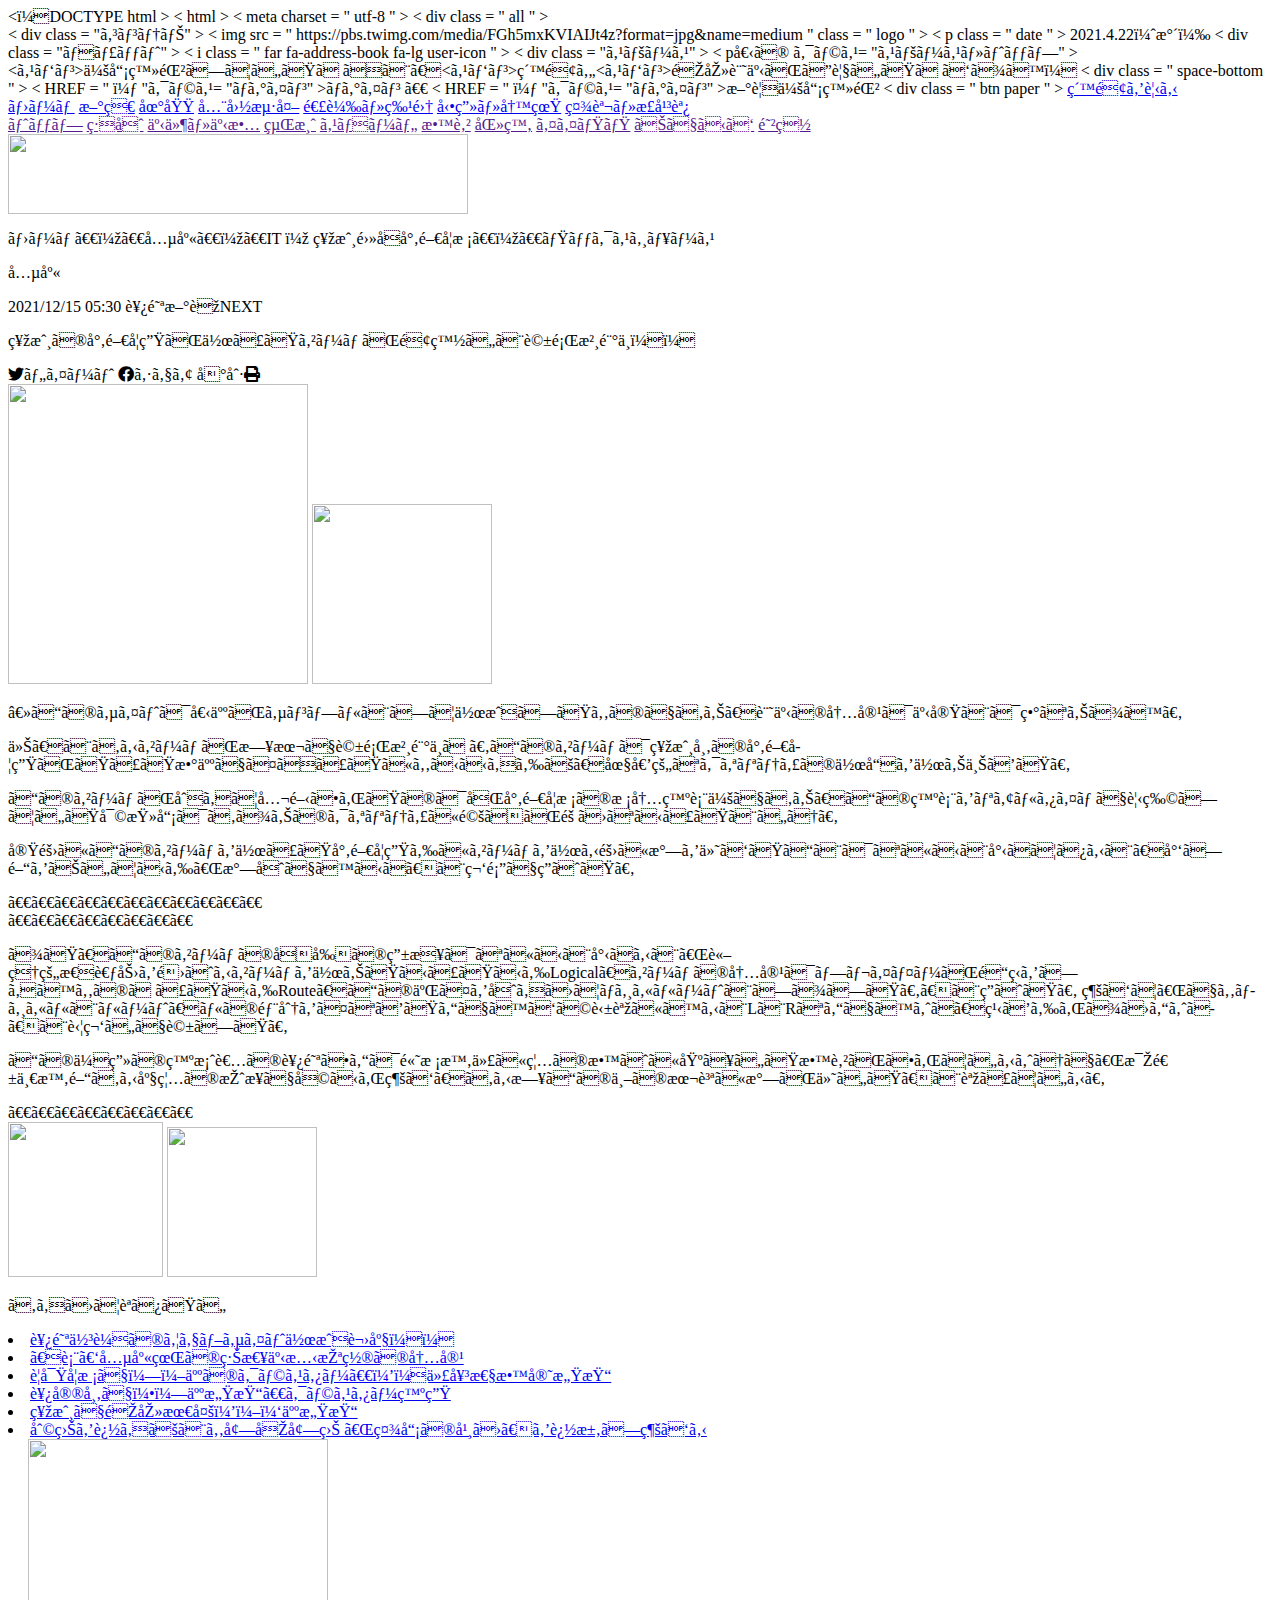
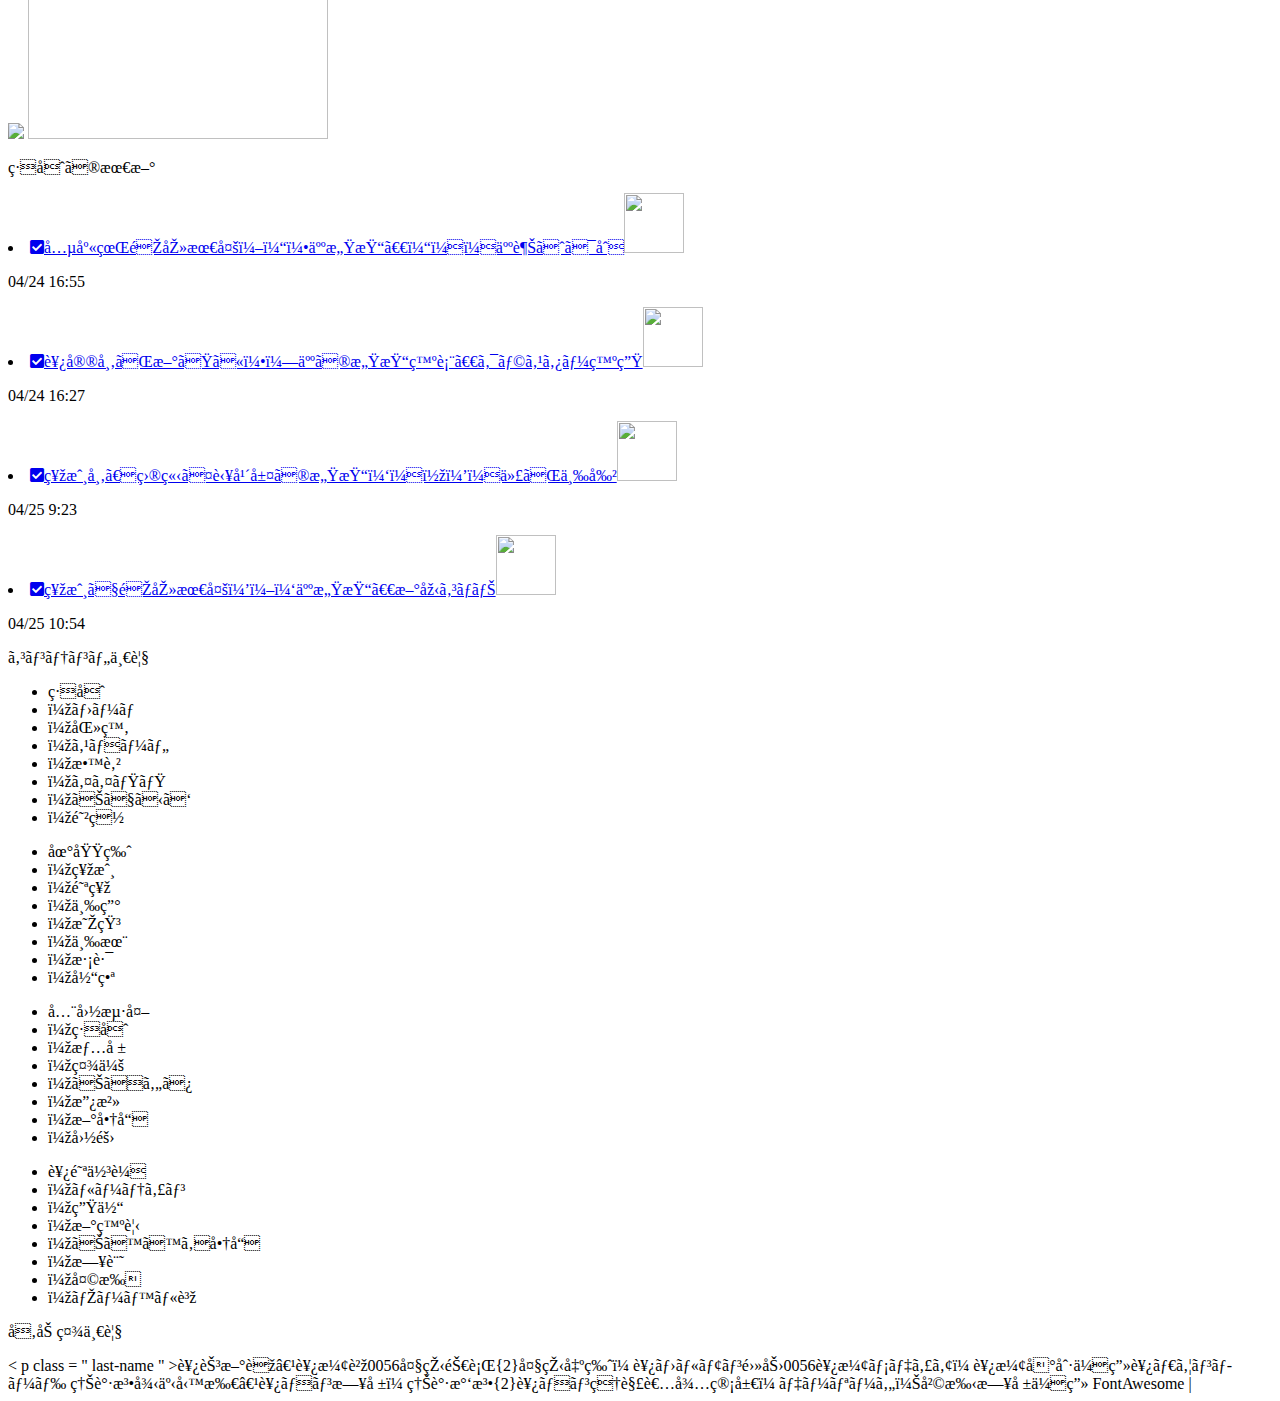
==== index.html @ ab79a86e "Update index.html" ====
<！DOCTYPE html >
< html >
    <head>
        < meta  charset = " utf-8 " >
        <title>カタログサイト</title>
        <link rel = "stylesheet" href= "sample.github.css">
        <link rel = "stylesheet" href = "https://use.fontawesome.com/releases/v5.6.1/css/all.css" >
        
    </head>

    <body>
      < div  class = " all " > 

        <header>
          < div  class = "コンテナ" >
              < img  src = " https://pbs.twimg.com/media/FGh5mxKVIAIJt4z?format=jpg&name=medium " class = " logo " >
              < p  class = " date " > 2021.4.22（水）</ p >
              < div  class = "チャット" >
                < i  class = " far fa-address-book fa-lg user-icon " > </ i >  
                < div  class = "スペース" >
                  < p個の クラス= "スペース・トップ" > <スパン>会員登録</スパン>していただくと、<スパン>紙面</スパン>や<スパン>過去記事</スパン>がご覧いただけます！</ P >
                   < div  class = " space-bottom " >
                      < HREF = " ＃ "クラス= "ログイン" >ログイン</ A > 　
                      < HREF = " ＃ "クラス= "ログイン" >新規会員登録</ A > 
                      < div  class = " btn paper " >  
                        <a href = "#" class = "login">紙面を見る</a>
                      </div> 
                    </div>  
              </div>
             </div>
           </div>

        </header>

        <div class = "main-wrapper">
            <div class ="container">
                <div class = "main-top1">
                    <a href = "file:///C:/Users/nishi/Desktop/test/a.html#">ホーム</a>
                    <a href = "https://www.kobe-np.co.jp/news/latest/photo.shtml">新着</a>
                    <a href = "file:///C:/Users/nishi/Desktop/test/a.html#">地域</a>
                    <a href = "https://www.kobe-np.co.jp/news/zenkoku/main/">全国海外</a>
                    <a href = "https://www.kobe-np.co.jp/rentoku/">連載・特集</a>
                    <a href = "https://www.kobe-np.co.jp/rentoku/movie/">動画・写真</a>
                    <a href = "https://www.kobe-np.co.jp/column/shasetsu/">社説・正平調</a>
                 </div>
              </div>

              <div class = "main-top2">
                <div class = "main-top2-URL">
                  <a href = "" class ="">トップ</a>
                  <a href = "" class ="">総合</a>
                  <a href = "" class ="">事件・事故</a>
                  <a href = "" class ="">経済</a>
                  <a href = "" class ="">スポーツ</a>
                  <a href = "" class ="">教育</a>
                  <a href = "" class ="">医療</a>
                  <a href = "" class ="">イイミミ</a>
                  <a href = "" class ="">おでかけ</a>
                  <a href = "" class ="">防災</a>
                </div>
              </div>

              <div class = "main-cm">
                <div class = "main-img">
                  <img src="https://pbs.twimg.com/media/EzzuAqoUcAMgNB7?format=jpg&name=900x900" width="460" height="80">
                </div>
                
              </div>

              <div class = "cm-background">
                  
              </div>
         
        </div>

        <div class = "contents-wrapper">
          
            <div class = "back"></div>

          <div class = "container">
            <div class = "media">
              <p class = "topics">ホーム<span>　＞　</span>兵庫<span>　＞　</span>IT<span> ＞ </span>神戸電子専門学校<span>　＞　</span>ミックスジュース</p>
              <p class = "media-genre">兵庫</p>
              <p class = "day">2021/12/15 05:30 西阪新聞NEXT</p>
              <div class = "media-title">
                <p>神戸の専門学生が作ったゲームが面白いと話題沸騰中！！</p>
              </div>
              <div class = "shares">
                <a class = "btn2 twitter"><span class="fab fa-twitter"></span>ツイート</a>
                <a class = "btn2 facebook"><span class="fab fa-facebook"></span>シェア</a>
                <a class = "print">印刷<span class="fas fa-print"></span></a>
              </div>
              <div class = "news">
                <img src="https://pbs.twimg.com/media/FGh_VpSVkAEojLw?format=png&name=small" width = "300px" class = "nishiyoshi-img">
            
                <img src ="https://pbs.twimg.com/media/FGiKZTqVgAARTY6?format=png&name=small" class = "cm-manga" width="180px">

                <div class = "news-text">
                  <p>※このサイトは個人がサンプルとして作成したものであり、記事の内容は事実とは異なります。</p>  
                  <p>今、とあるゲームが日本で話題沸騰中だ。このゲームは神戸市の専門学生がたった数人でつくったにもかかわらず、圧倒的なクオリティの作品を作り上げた。</p>
                  
                  <p>このゲームが初めて公開されたのは同専門学校の校内発表会であり、この発表をリアルタイムで見物していた審査員はあまりのクオリティに驚きが隠せなかったという。</p>

                  <p>実際にこのゲームを作った専門学生らにゲームを作る際に気を付けたことはなにかと尋ねてみると、少し間をおいてから「気合ですかね」と笑顔で答えた。</p>
　　　　　　　　　　　
                </div>

　　　　　　　　<div class = "news-text2">

                  <p class = p1>また、このゲームの名前の由来はなにかと尋ねると「論理的思考力を鍛えるゲームを作りたかったからLogical、ゲームの内容はプレイヤーが道筋をしめすものだったからRoute、この二つを合わせてロジカルートとしました。」と答えた。
                      続けて「でもロジカルとルート、ルの部分をつなげたんですけど英語にするとLとRなんですよね、繋げられませんよね」と苦笑いで話した。
                  </p>

                  <p>この企画の発案者の西阪さんは高校時代に禅の教えに基づいた教育がされているようで「毎週一時間ある座禅の授業で叩かれ続け、ある日この世の本質に気が付いた」と語っている。</p>
                   
　　　　　　　　</div>

               <div class = "bottom-cm">
                 <img src ="https://pbs.twimg.com/media/FGiQYpwUUAUijdP?format=jpg&name=360x360" width = 155px>
                 <img src ="https://pbs.twimg.com/media/EzzuADtVcAQx4k1?format=jpg&name=360x360" width= 150px>
              
               </div>

               <div class = "setting bottom-title1">
                 <p>あわせて読みたい</p>
               </div>
               <div class = "bottom-link">
                <li><a href = "#">西阪佳輝のウェブサイト作成講座！！</a></li>
                <li><a href = "#">【表】兵庫県の緊急事態措置の内容</a></li>
                <li><a href = "#">警察学校で７６人のクラスター　２０代女性教官感染</a></li>
                <li><a href = "#">西宮市で５７人感染　クラスター発生</a></li>
                <li><a href = "#">神戸で過去最多２６１人感染</a></li>
                <li><a href = "#">利益を追わずとも増収増益 「社員の幸せ」を追求し続ける</a></li>
              </div>

               <div class = "bottom-right-cm">
                 <img src ="https://pbs.twimg.com/media/Ezzt_kEVcAI8Kas?format=png&name=360x360">
                 <img src ="https://pbs.twimg.com/media/Ezzt_CZVUAAJC0Z?format=jpg&name=small" class = "phone" width= 300px>
               </div>

            <div class = "Criteria"> 
               <div class = "setting bottom-title2">
                <p class = "green-title">総合の最新</p>
               </div>
               <div class = "bottom-link2">
                <li><a href = "#"><span class = "fas fa-check-square"></span>兵庫県過去最多６３５人感染　３００人越えは初</a><img src = "https://pbs.twimg.com/media/Ezztw8YUUAITpxR?format=jpg&name=240x240" width = 60px class = "img1">
                  <p>04/24 16:55</p>
                </li>
                <li><a href = "#"><span class = "fas fa-check-square"></span>西宮市が新たに５７人の感染発表　クラスター発生</a><img src = "https://pbs.twimg.com/media/Ezztx4nUcAMtxH_?format=jpg&name=240x240" width = 60px class = "img2">
                  <p>04/24 16:27</p>
                </li>
                <li><a href = "#"><span class = "fas fa-check-square"></span>神戸市、目立つ若年層の感染１０～２０代が三割</a><img src = "https://pbs.twimg.com/media/EzztyqHVcAcvtTH?format=jpg&name=240x240" width = 60px class = "img3">
                  <p>04/25 9:23</p>
                </li>
                <li><a href = "#"><span class = "fas fa-check-square"></span>神戸で過去最多２６１人感染　新型コロナ</a><img src = "https://pbs.twimg.com/media/EzztzpNVEAAS_s5?format=jpg&name=240x240" width = 60px class = "img4">
                  <p>04/25 10:54</p>
                </li>
              </div>
            </div>
              
              </div>
            </div>

          </div>
      </div>

          <footer>
            <div class = "footer-title">
              <div class = "container">
                <p>コンテンツ一覧</p>
              </div>
            </div> 
            <div class = "footer-contents">
              <div class = "container">
                <ul>
                  <li><a src = "#" class = "mini-title">総合</a></li>
                  <li><a src = "#" class = ""><span>＞</span>ホーム</a></li>
                  <li><a src = "#" class = ""><span>＞</span>医療</a></li>
                  <li><a src = "#" class = ""><span>＞</span>スポーツ</a></li>
                  <li><a src = "#" class = ""><span>＞</span>教育</a></li>
                  <li><a src = "#" class = ""><span>＞</span>イイミミ</a></li>
                  <li><a src = "#" class = ""><span>＞</span>おでかけ</a></li>
                  <li><a src = "#" class = ""><span>＞</span>防災</a></li>
                </ul>

                <ul>
                  <li><a src = "#" class = "mini-title">地域版</a></li>
                  <li><a src = "#" class = ""><span>＞</span>神戸</a></li>
                  <li><a src = "#" class = ""><span>＞</span>阪神</a></li>
                  <li><a src = "#" class = ""><span>＞</span>三田</a></li>
                  <li><a src = "#" class = ""><span>＞</span>明石</a></li>
                  <li><a src = "#" class = ""><span>＞</span>三木</a></li>
                  <li><a src = "#" class = ""><span>＞</span>淡路</a></li>
                  <li><a src = "#" class = ""><span>＞</span>当番</a></li>
                </ul>

                <ul>
                  <li><a src = "#" class = "mini-title">全国海外</a></li>
                  <li><a src = "#" class = ""><span>＞</span>総合</a></li>
                  <li><a src = "#" class = ""><span>＞</span>情報</a></li>
                  <li><a src = "#" class = ""><span>＞</span>社会</a></li>
                  <li><a src = "#" class = ""><span>＞</span>おくやみ</a></li>
                  <li><a src = "#" class = ""><span>＞</span>政治</a></li>
                  <li><a src = "#" class = ""><span>＞</span>新商品</a></li>
                  <li><a src = "#" class = ""><span>＞</span>国際</a></li>
                </ul>

                <ul>
                  <li><a src = "#" class = "mini-title">西阪佳輝</a></li>
                  <li><a src = "#" class = ""><span>＞</span>ルーティン</a></li>
                  <li><a src = "#" class = ""><span>＞</span>生体</a></li>
                  <li><a src = "#" class = ""><span>＞</span>新発見</a></li>
                  <li><a src = "#" class = ""><span>＞</span>おすすめ商品</a></li>
                  <li><a src = "#" class = ""><span>＞</span>日記</a></li>
                  <li><a src = "#" class = ""><span>＞</span>天才</a></li>
                  <li><a src = "#" class = ""><span>＞</span>ノーベル賞</a></li>
                </ul>
            </div>
        </footer>
        
        <div class = "footer-last">
          <div class = "gray-color"></div>
          <div class = "container">
            <div class = "last-text">
              <p class = "last-title">参加社一覧</p>
              < p  class = " last-name " >西芳新聞‹西漢貞0056大王銀行{2}大王出版＠西ホルモン電力0056西漢メディア＠西漢印刷企画西ダウンロード
                熊谷法律事務所‹西ハン日報＠熊谷民法{2}西ハン理解者待管局＠デーリーや＊岩手日報企画 FontAwesome | </ p >
            </ div >
          </ div >
        </ div >
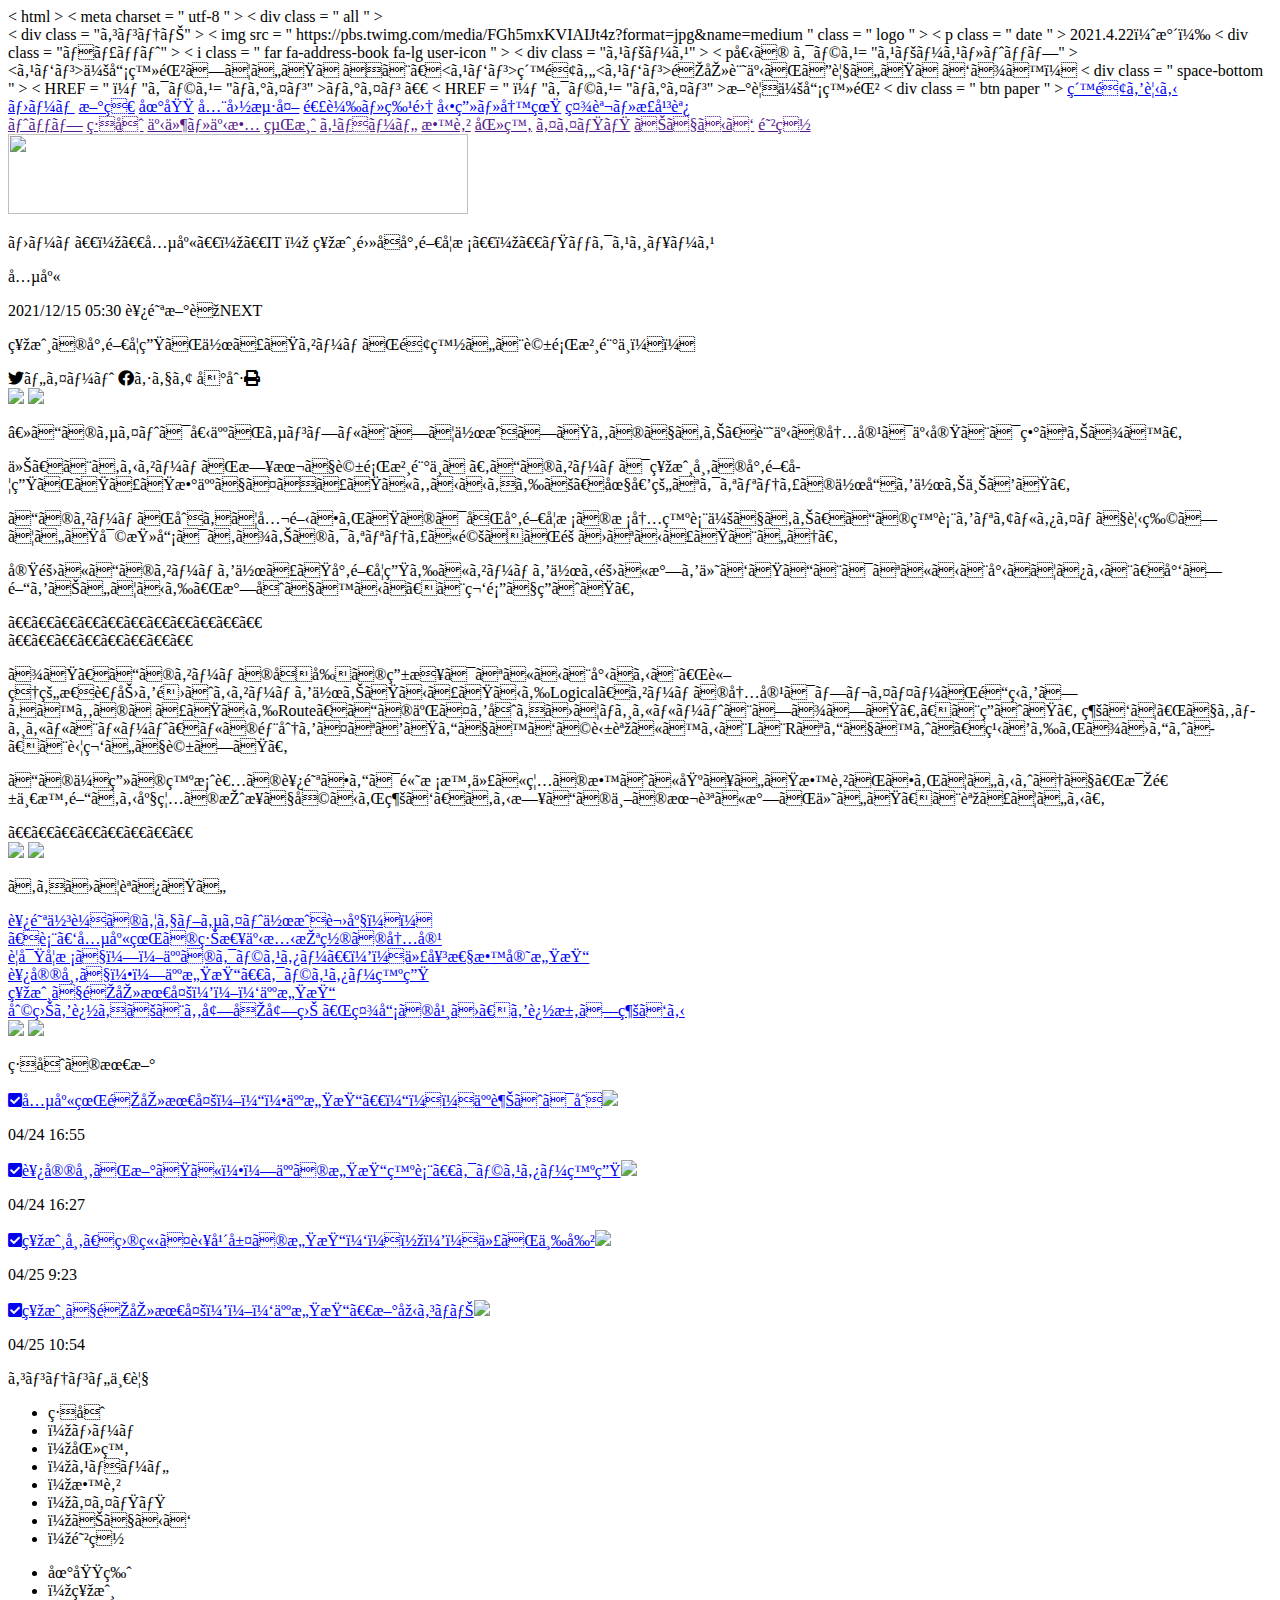
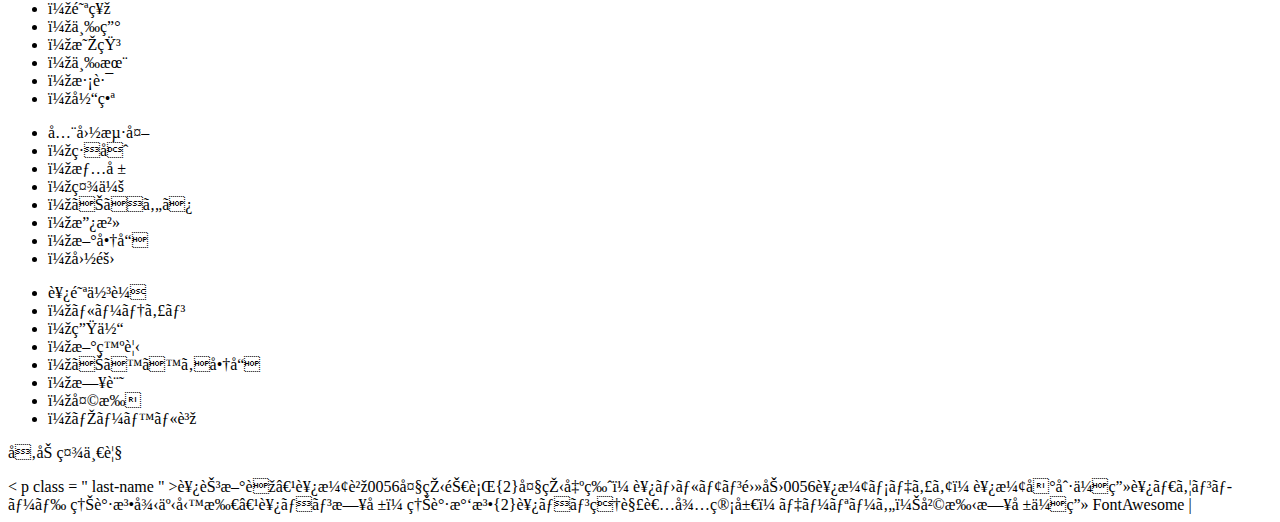
==== commit 7ab955ea: "Update index.html" ====
--- a/index.html
+++ b/index.html
@@ -1,4 +1,4 @@
-<！DOCTYPE html >
+<!DOCTYPE html >
 < html >
     <head>
         < meta  charset = " utf-8 " >
@@ -228,4 +228,16 @@
             </ div >
           </ div >
         </ div >
-        
+              
+              
+       </div>
+
+        
+
+     
+        
+  
+    </body>
+</html>
+
+        
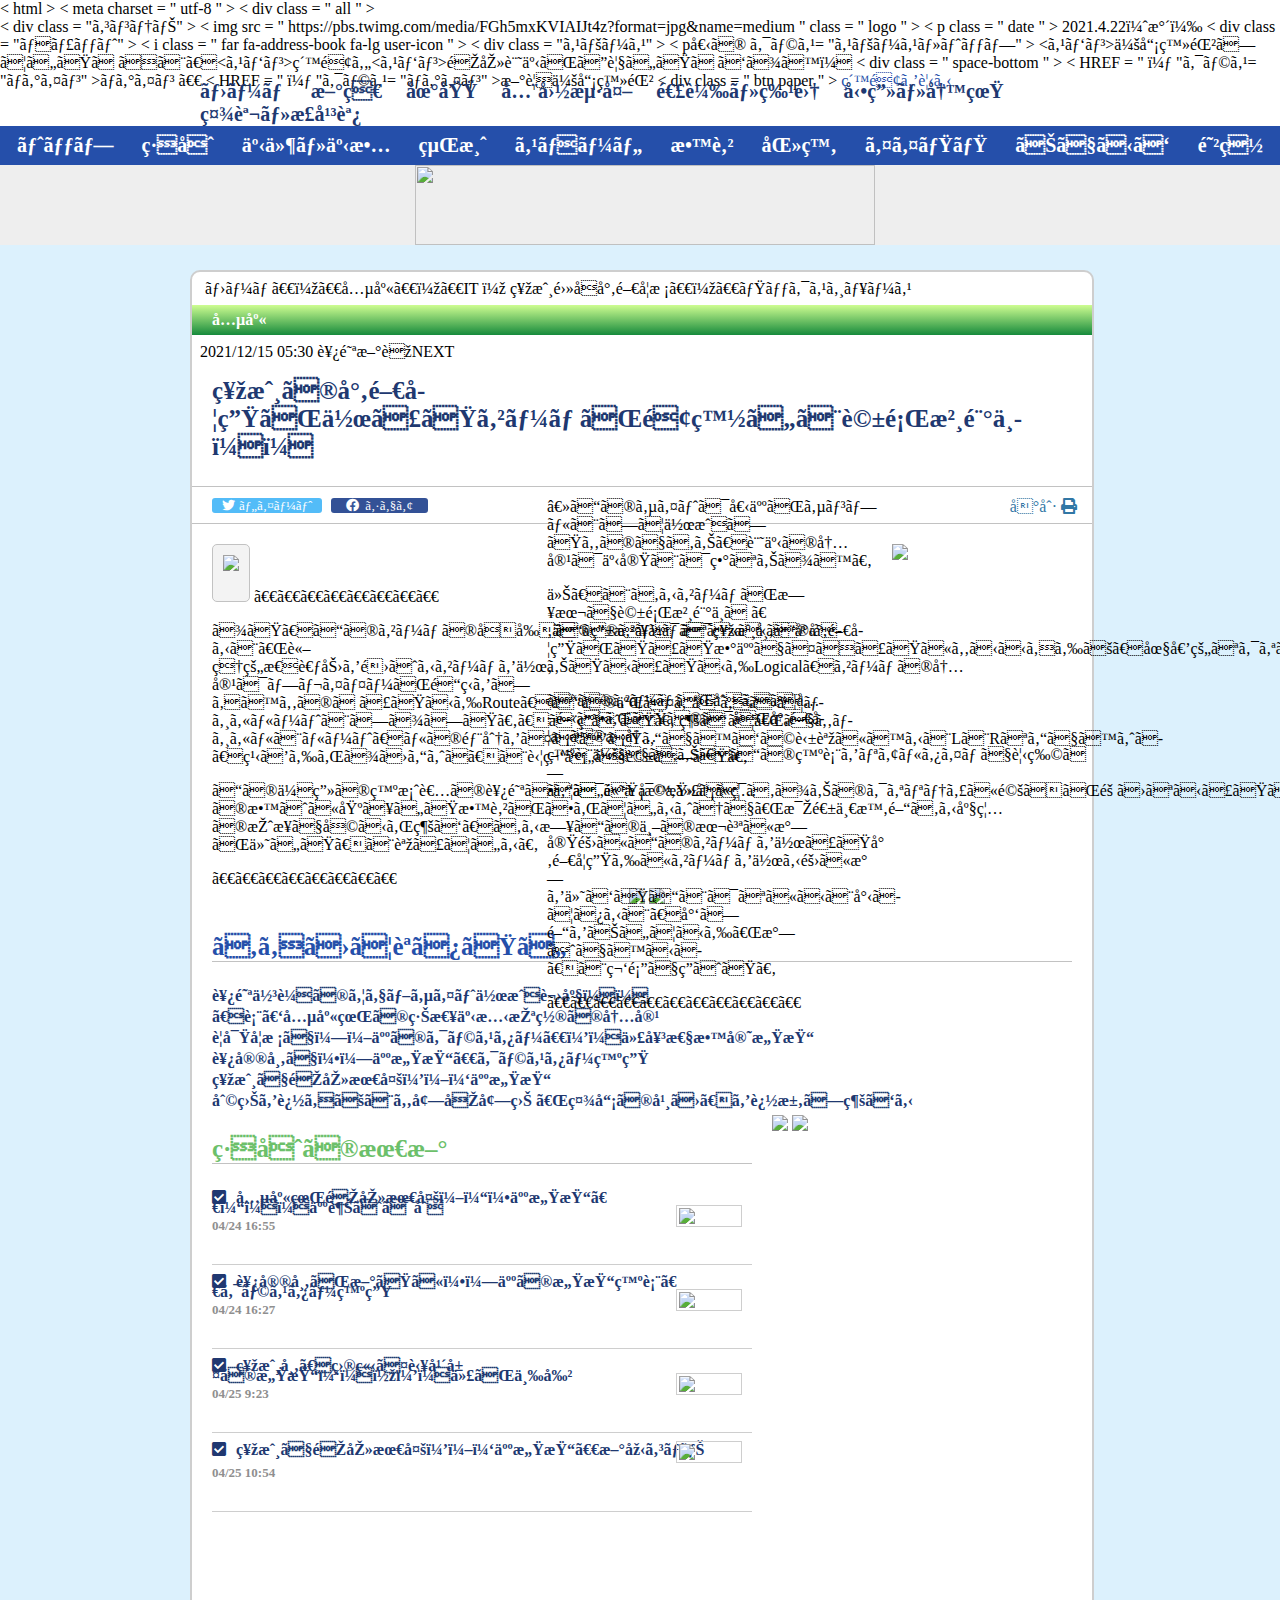
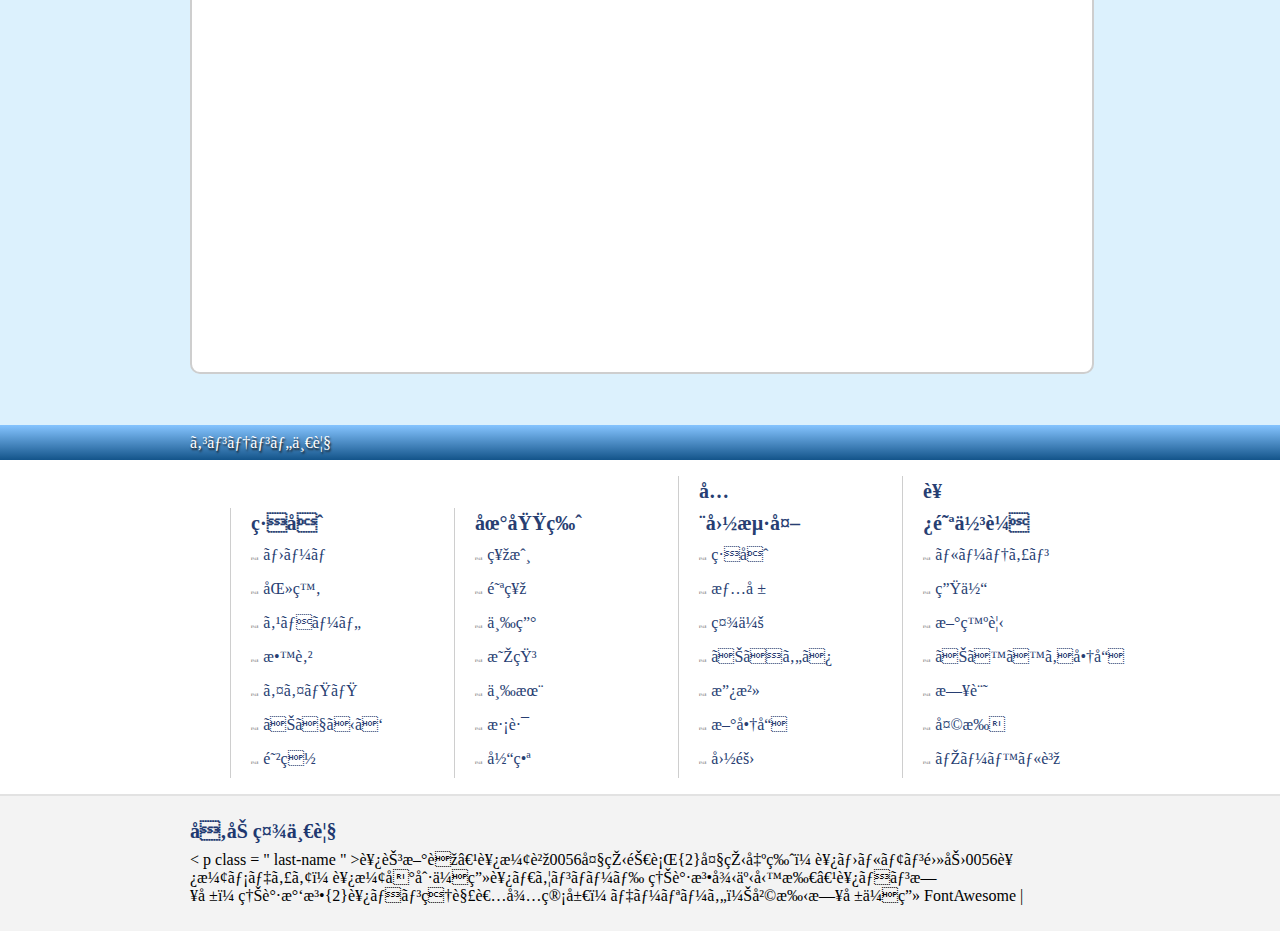
==== commit 27d266e4: "Update index.html" ====
--- a/index.html
+++ b/index.html
@@ -3,7 +3,7 @@
     <head>
         < meta  charset = " utf-8 " >
         <title>カタログサイト</title>
-        <link rel = "stylesheet" href= "sample.github.css">
+        <link rel = "stylesheet" href = "NewsWeb.github.css">
         <link rel = "stylesheet" href = "https://use.fontawesome.com/releases/v5.6.1/css/all.css" >
         
     </head>
--- a/NewsWeb.github.css
+++ b/NewsWeb.github.css
@@ -0,0 +1,487 @@
+body {
+    margin: 0;
+    padding: 0;
+}
+
+.all {
+    width: auto;
+
+}
+
+.container {
+    width: 900px;
+    margin: 0 auto;
+    
+}
+
+header {
+    height: 52px;
+    
+}
+
+header p {
+    font-weight: bold;
+    color: rgb(90, 90, 90);
+    letter-spacing: 2px;
+}
+
+.logo {
+    float:left;
+    width: 150px;
+}
+
+.date {
+    float:left;
+
+}
+
+.chat {
+    color: rgb(37, 79, 170);
+    font-weight: bold;
+}
+
+.user-icon{
+    
+    float:left;
+    margin-top: 21px;
+    margin-right: 10px;
+    margin-left: 10px;
+} 
+
+.space {
+
+    display: inline-block;
+    border: 1px solid rgb(158, 158, 158);
+    
+}
+
+.space-top {
+    padding: 0 40px;
+    display: table-cell;
+    vertical-align: top;
+    background-color: rgb(211, 211, 211);
+    font-size: 10px;
+}
+
+.space span {
+    color: rgb(255, 56, 49);
+}
+
+.btn {
+    display: inline-block;
+    text-align: center;
+    margin-left: 10px;
+    margin-bottom: 2px;
+}
+
+.login:hover {
+    opacity: 0.7;
+}
+
+.paper a:hover {
+    opacity: 0.7;
+}
+
+.space a {
+    margin-top: 3px;
+    display: inline-block;
+}
+
+.paper a {
+    background-color: rgb(37, 79, 170);
+    color: white;
+    padding: 0 20px;
+    border-radius: 5px;
+    
+}
+
+
+.chat {
+    margin-left: 10px;
+}
+
+.space-bottom {
+    text-align: center;
+    
+}
+
+.login {
+    color: rgb(37, 79, 170);  
+    text-decoration: none;
+}
+
+.main-top1 a{
+    color: rgb(32, 56, 112);
+    font-weight: bold;
+    text-decoration: none;
+    font-size: 20px;
+    margin:0 10px; 
+}
+
+.main-wrapper {
+  margin-top: 10px;
+}
+
+
+.main-top1 a:hover {
+    opacity: 0.7;
+}
+
+.main-top2 a{
+    text-decoration: none;
+    font-size: 20px;
+    color:white;
+    font-weight: bold;
+    margin:0 12px;
+}
+
+.main-top2 {
+    background-color: rgb(37, 79, 170);
+    padding: 8px 0;
+    
+}
+
+.main-top2 a:hover {
+    opacity: 0.7;
+}
+
+.main-top2-URL {
+    text-align: center;
+}
+
+.main-cm {
+    text-align: center;
+    
+     margin-right: 450px;
+     
+}
+
+
+.back {
+	background-color: #dcf1fd;
+	background-image:
+	 linear-gradient(0deg, #fff 50%, transparent 50%);
+	background-size: 100px 1px;
+    height: 1780px;
+    margin-bottom: 0;
+}
+
+.media {
+    background-color:white;
+    z-index: 10;
+    height: 1700px;
+    width: 900px;
+    border-radius: 10px;
+    
+    border:2px solid rgb(206, 206, 206);
+    position: absolute;
+    top: 270px;
+    left: center;
+
+}
+
+.cm-background {
+    background-color: rgb(238, 238, 238);
+    height: 80px;
+}
+
+.main-img {
+    
+    display: inline-block;
+    position: absolute;
+    left: center;
+}
+
+.topics {
+    line-height: 1px;
+}
+
+.media-top span {
+    font-weight: bold;
+    color: rgb(138, 138, 138);
+    
+}
+
+.topics {
+    margin-left: 13px;
+}
+
+.media-genre {
+    background: linear-gradient(rgb(206, 253, 145),rgb(22, 138, 60));
+    padding: 6px 20px;
+    color: white;
+    font-weight: bold;
+    
+}
+
+.day {
+    padding-left: 8px;
+    line-height: 1px;
+    
+}
+
+.day span {
+    color: rgb(184, 184, 184);
+    position: absolute;
+}
+
+.media-title {
+    font-weight: bold;
+    color: rgb(32, 56, 112);
+    font-size: 25px;
+    margin-left: 20px;
+}
+
+.btn2 {
+    margin-left: 20px;   
+    
+    width: 100px;
+    text-align: center;
+    border-radius: 3px;
+    color: white;
+    font-size: 13px;
+    padding: 0 10px;
+    
+}
+
+.twitter {
+    background-color: rgb(83, 188, 248);
+    
+}
+
+.twitter span {
+    padding-right: 4px;
+}
+
+.twitter:hover{
+    background-color: rgb(62, 168, 218);
+}
+
+.facebook {
+    background-color: rgb(51, 81, 150);
+    margin-left: 5px;
+    padding:0 15px;
+   
+}
+
+.facebook span {
+    padding-right: 6px;
+}
+
+.facebook:hover {
+    background-color: rgb(39, 62, 114);
+    
+}
+
+.shares {
+    border-top: 1px solid rgb(194, 194, 194);
+    border-bottom: 1px solid rgb(194, 194, 194);
+    line-height: 35px;
+}
+
+.print {
+    float: right;
+    margin-top: 2px;
+    margin-right: 15px;
+    color:rgb(49, 119, 165);
+}
+
+.print span {
+    padding-left: 4px;
+}
+
+.nishiyoshi-img {
+    margin-top: 20px;
+    margin-left: 20px;
+    border: 1px solid rgb(194, 194, 194);
+    padding:10px;
+    padding-bottom: 30px;
+    background-color:rgb(243, 243, 243);
+    border-radius: 5px;
+}
+
+.img-text {
+    position: absolute;
+    left: 48px;
+    top: 475px;
+}
+
+.cm-manga {
+    margin-top: 20px;
+    position: absolute;
+    right: 20px;
+}
+
+.news-text {
+    
+    width: 330px;
+
+    position: absolute;
+    left: 355px;
+    top: 210px;
+
+}
+
+.p1 {
+    width: 670px;
+}
+.news-text2 {
+    margin:0 20px;
+}
+
+.bottom-cm {
+    text-align: center;
+    margin-left: 10px;
+}
+
+.setting {
+    font-weight: bold;
+    font-size: 25px;
+}
+
+.setting p {
+    
+    border-bottom: 1px solid rgb(194, 194, 194);
+}
+
+
+
+.bottom-right-cm {
+    position:absolute;
+    left: 580px;
+}
+
+.phone {
+    margin-top: 5px;
+}
+
+.bottom-link li{
+    list-style: none;
+    margin-left: 20px;
+    font-weight: bold;
+    margin-top: 3px;
+}
+
+.bottom-link a {
+    color:rgb(32, 56, 112);
+    text-decoration:none;
+}
+
+.bottom-title1 {
+    color:rgb(37, 79, 170);
+    margin: 0 20px;
+}
+
+.green-title {
+    color: rgb(108, 192, 106);
+    margin-left: 20px;
+    margin-right: 340px;
+}
+
+.bottom-link2 {
+    line-height: 5px;
+
+}
+
+.bottom-link2 li {
+    list-style: none;
+    margin-left: 20px;
+    font-weight: bold;
+    border-bottom:1px solid rgb(206, 206, 206);
+    margin-right: 340px;
+    margin-top: 8px;
+}
+
+.bottom-link2 a {
+    color:rgb(32, 56, 112);
+    text-decoration: none;
+}
+
+.bottom-link2 img {
+    padding: 2px;
+    border: 1px solid rgb(206, 206, 206);
+    position: absolute;
+    right:350px;
+}
+
+.bottom-link2 span {
+    margin-right: 10px;
+}
+
+.bottom-link2 p {
+    color:rgb(143, 143, 143);
+    font-size: 13px;
+    padding-bottom: 23px;
+}
+
+
+
+.footer-title{
+    background: linear-gradient(rgb(133, 196, 255),rgb(19, 84, 138));
+    color: white;
+    text-shadow: 1px 2px 2px rgb(27, 27, 27);
+    width: auto;
+    height: 35px;
+}
+
+.footer-title p {
+    line-height: 35px;
+    margin-top: 0;
+}
+
+.footer-contents ul{
+    display: inline-block;
+    width: 20%;
+}
+
+footer li {
+    list-style: none;
+    color:rgb(39, 62, 114);
+    border-left: 1px solid rgb(206, 206, 206);
+    padding-left: 20px;
+    line-height: 30px;
+    padding-right: 40px;
+}
+
+.mini-title {
+    font-size: 20px;
+    font-weight: bold;
+}
+
+
+.footer-contents span {
+    color:rgb(138, 138, 138);
+    font-weight: bold;
+    font-size: 5px;
+    padding-right: 5px;
+}
+
+.footer-last {
+    position: relative;
+    border-top: 2px solid rgb(226, 226, 226);
+}
+
+.last-title {
+    font-size: 20px;
+    color:rgb(32, 56, 112);
+    font-weight: bold;
+    line-height: 0;
+}
+
+.last-name {
+    line-height: 30px;
+    
+}
+
+.gray-color {
+    background-color: rgb(243, 243, 243);
+    height: 135px;
+}
+
+.last-text {
+  position: absolute;
+  top:0;
+  width: 900px;
+  margin: 0 auto;
+  margin-top: 15px;
+}
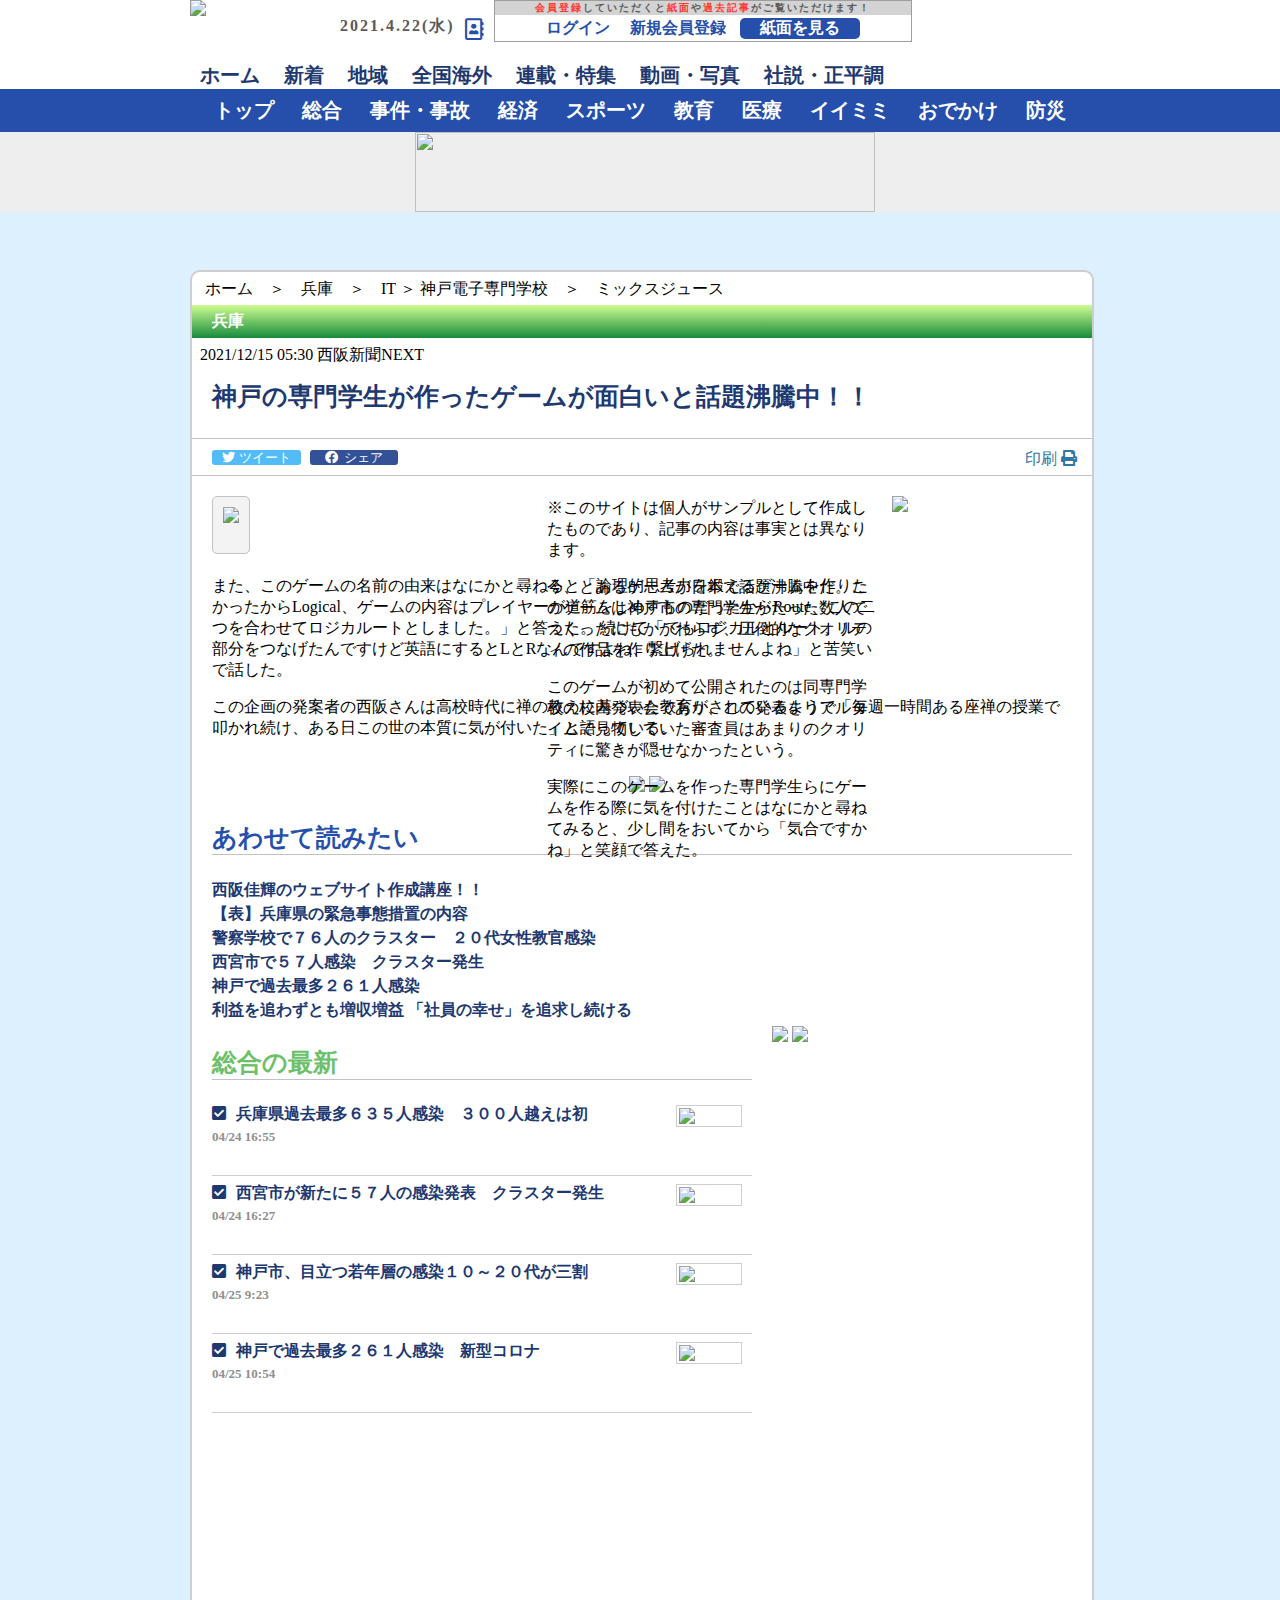
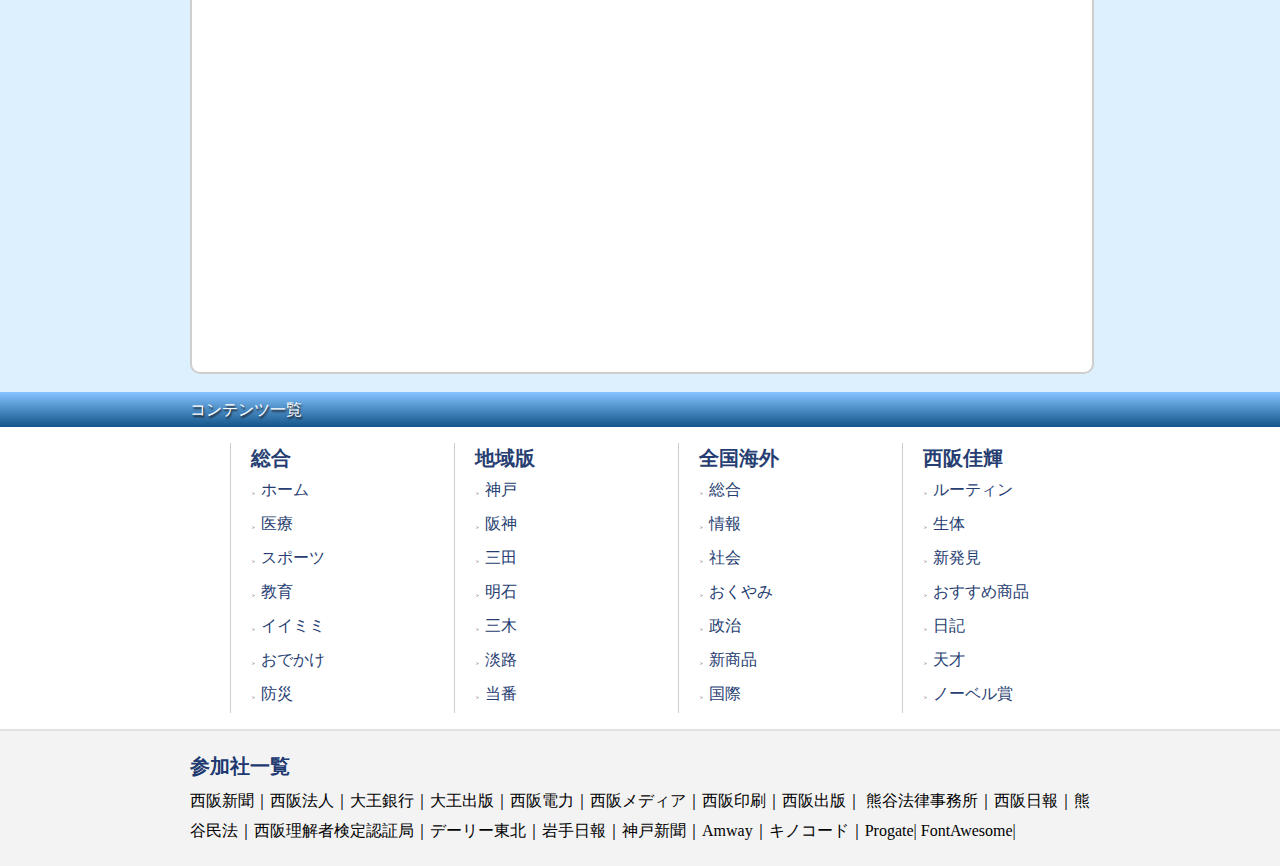
==== commit 2999cd1a: "Update index.html" ====
--- a/index.html
+++ b/index.html
@@ -1,28 +1,29 @@
-<!DOCTYPE html >
-< html >
+
+     <!DOCTYPE html>
+<html>
     <head>
-        < meta  charset = " utf-8 " >
-        <title>カタログサイト</title>
+        <meta charset = "utf-8">
+        <title>サンプルウェブサイト</title>
         <link rel = "stylesheet" href = "NewsWeb.github.css">
-        <link rel = "stylesheet" href = "https://use.fontawesome.com/releases/v5.6.1/css/all.css" >
+        <link  rel="stylesheet" href="https://use.fontawesome.com/releases/v5.6.1/css/all.css">
         
     </head>
 
     <body>
-      < div  class = " all " > 
+      <div class = "all"> 
 
         <header>
-          < div  class = "コンテナ" >
-              < img  src = " https://pbs.twimg.com/media/FGh5mxKVIAIJt4z?format=jpg&name=medium " class = " logo " >
-              < p  class = " date " > 2021.4.22（水）</ p >
-              < div  class = "チャット" >
-                < i  class = " far fa-address-book fa-lg user-icon " > </ i >  
-                < div  class = "スペース" >
-                  < p個の クラス= "スペース・トップ" > <スパン>会員登録</スパン>していただくと、<スパン>紙面</スパン>や<スパン>過去記事</スパン>がご覧いただけます！</ P >
-                   < div  class = " space-bottom " >
-                      < HREF = " ＃ "クラス= "ログイン" >ログイン</ A > 　
-                      < HREF = " ＃ "クラス= "ログイン" >新規会員登録</ A > 
-                      < div  class = " btn paper " >  
+          <div class = "container">
+              <img src = "https://pbs.twimg.com/media/FGh5mxKVIAIJt4z?format=jpg&name=medium" class = "logo">
+              <p class = "date">2021.4.22(水)</p>
+              <div class = "chat">
+                <i class="far fa-address-book fa-lg user-icon"></i>  
+                <div class = "space">
+                  <p class = "space-top"><span>会員登録</span>していただくと<span>紙面</span>や<span>過去記事</span>がご覧いただけます！</p>
+                   <div class = "space-bottom">
+                      <a href = "#" class = "login">ログイン</a>　
+                      <a href = "#" class = "login">新規会員登録</a>
+                      <div class = "btn paper">  
                         <a href = "#" class = "login">紙面を見る</a>
                       </div> 
                     </div>  
@@ -223,14 +224,14 @@
           <div class = "container">
             <div class = "last-text">
               <p class = "last-title">参加社一覧</p>
-              < p  class = " last-name " >西芳新聞‹西漢貞0056大王銀行{2}大王出版＠西ホルモン電力0056西漢メディア＠西漢印刷企画西ダウンロード
-                熊谷法律事務所‹西ハン日報＠熊谷民法{2}西ハン理解者待管局＠デーリーや＊岩手日報企画 FontAwesome | </ p >
-            </ div >
-          </ div >
-        </ div >
-              
-              
-       </div>
+              <p class = "last-name">西阪新聞｜西阪法人｜大王銀行｜大王出版｜西阪電力｜西阪メディア｜西阪印刷｜西阪出版｜
+                熊谷法律事務所｜西阪日報｜熊谷民法｜西阪理解者検定認証局｜デーリー東北｜岩手日報｜神戸新聞｜Amway｜キノコード｜Progate| FontAwesome|</p>
+            </div>
+          </div>
+        </div>
+        
+
+        </div>
 
         
 
@@ -239,5 +240,3 @@
   
     </body>
 </html>
-
-        
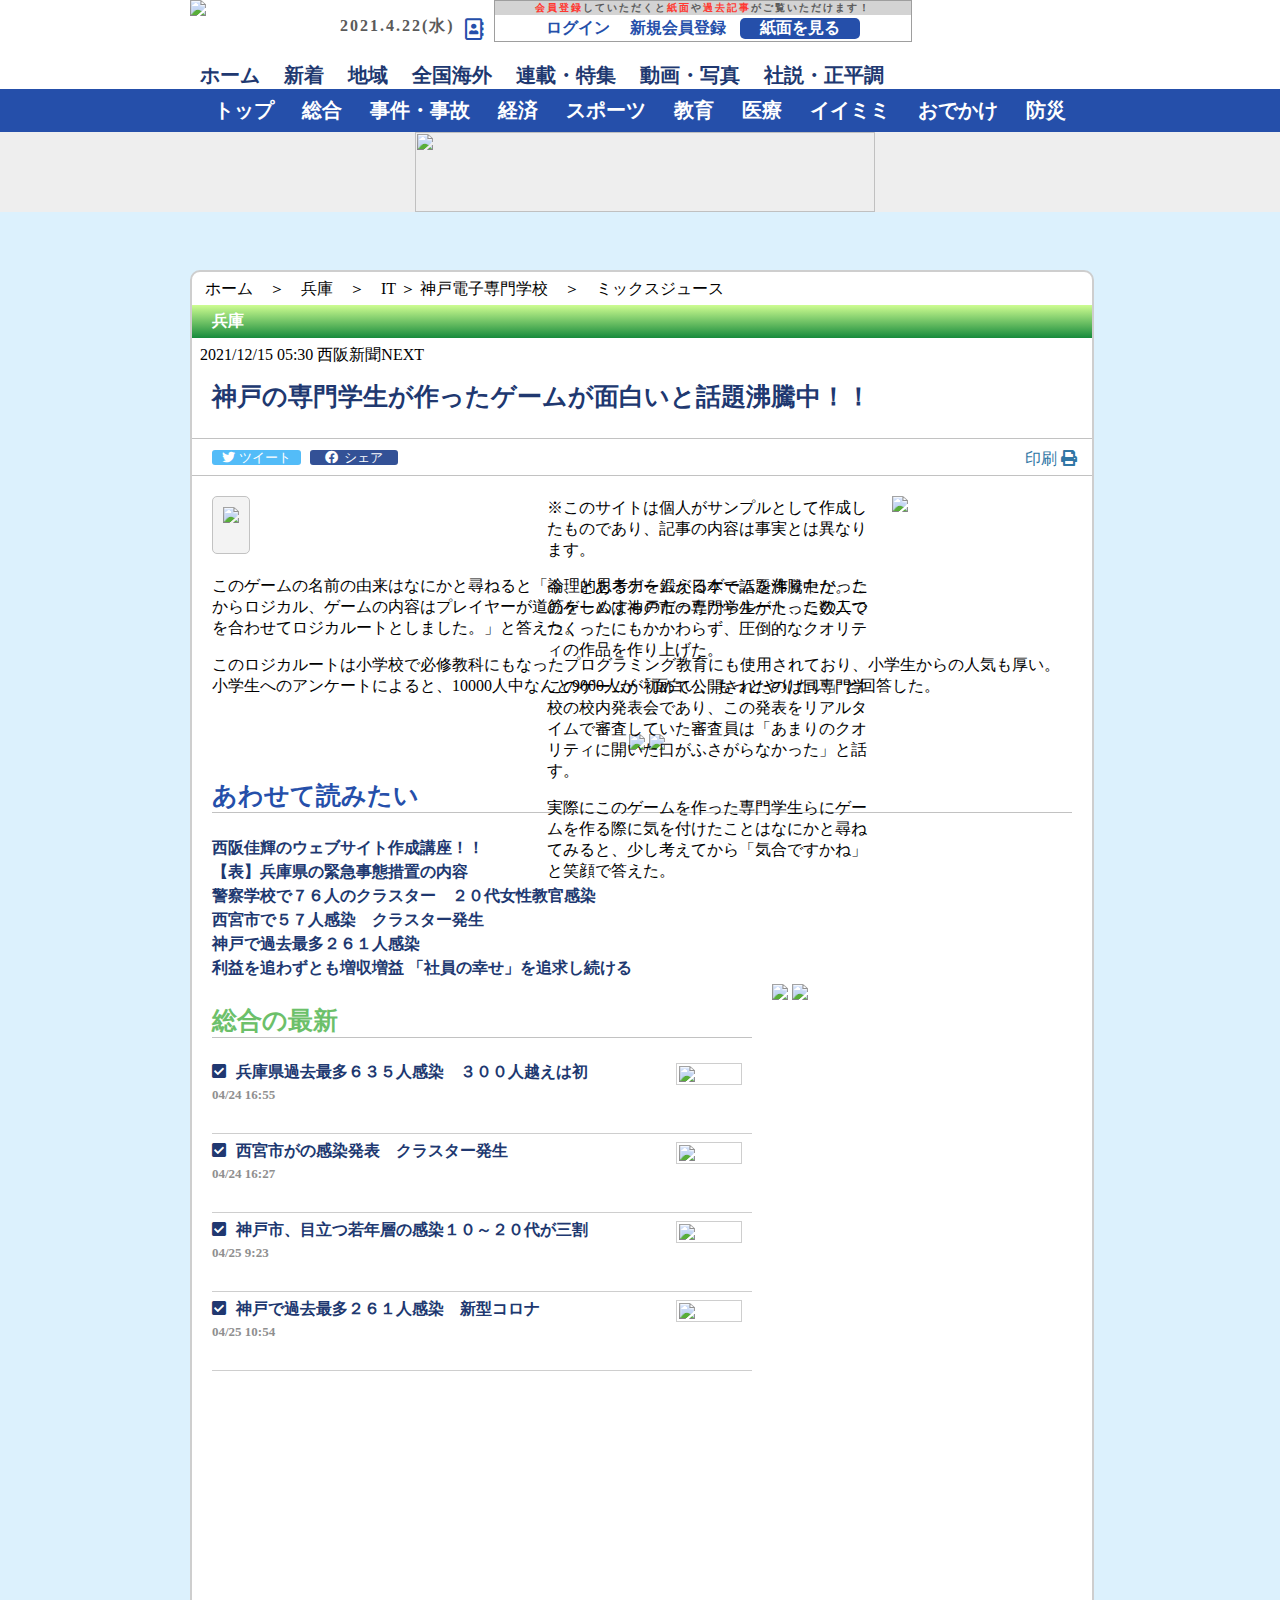
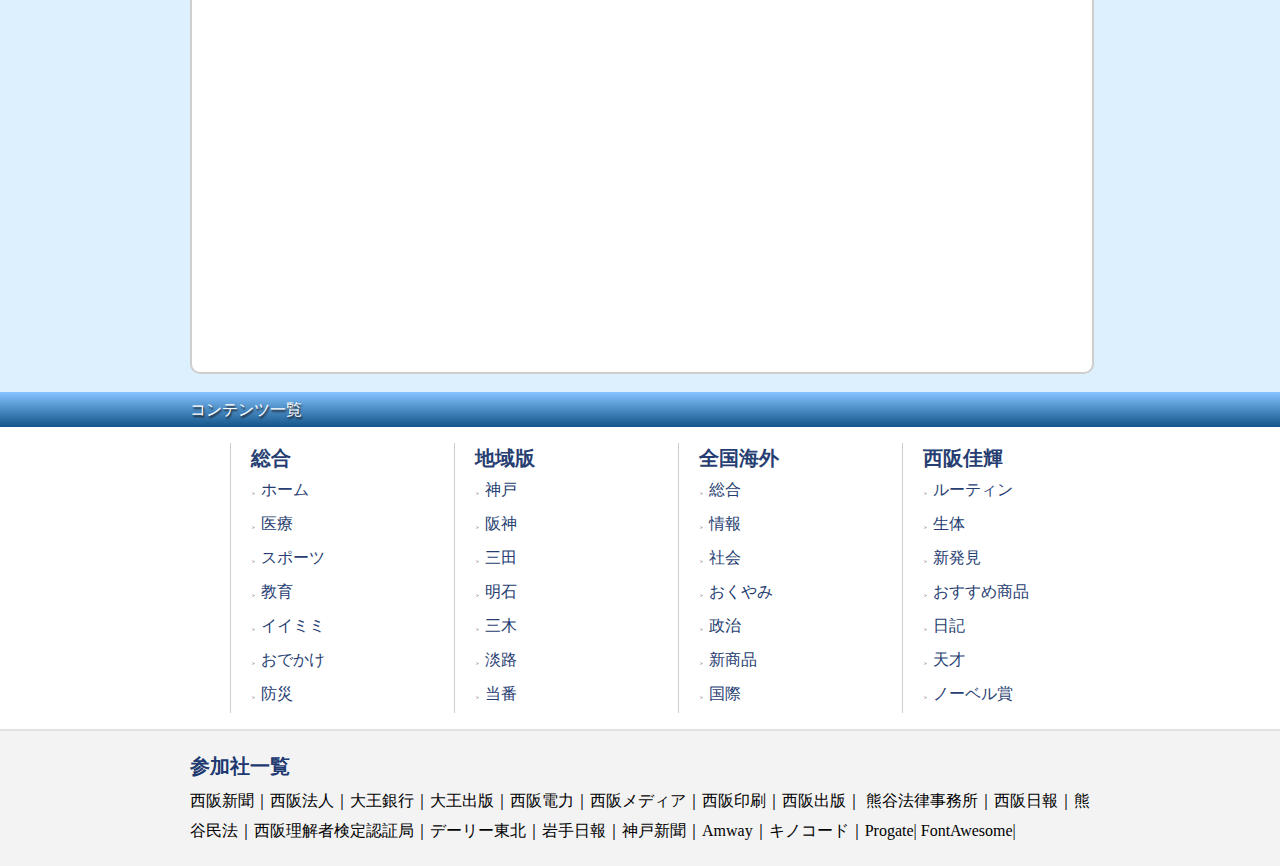
==== commit c6d94fcd: "Add files via upload" ====
--- a/index.html
+++ b/index.html
@@ -9,7 +9,7 @@
         
     </head>
 
-    <body>
+<body>
       <div class = "all"> 
 
         <header>
@@ -100,19 +100,21 @@
                   <p>※このサイトは個人がサンプルとして作成したものであり、記事の内容は事実とは異なります。</p>  
                   <p>今、とあるゲームが日本で話題沸騰中だ。このゲームは神戸市の専門学生がたった数人でつくったにもかかわらず、圧倒的なクオリティの作品を作り上げた。</p>
                   
-                  <p>このゲームが初めて公開されたのは同専門学校の校内発表会であり、この発表をリアルタイムで見物していた審査員はあまりのクオリティに驚きが隠せなかったという。</p>
-
-                  <p>実際にこのゲームを作った専門学生らにゲームを作る際に気を付けたことはなにかと尋ねてみると、少し間をおいてから「気合ですかね」と笑顔で答えた。</p>
+                  <p>このゲームが初めて公開されたのは同専門学校の校内発表会であり、この発表をリアルタイムで審査していた審査員は「あまりのクオリティに開いた口がふさがらなかった」と話す。</p>
+
+                  <p>実際にこのゲームを作った専門学生らにゲームを作る際に気を付けたことはなにかと尋ねてみると、少し考えてから「気合ですかね」と笑顔で答えた。</p>
 　　　　　　　　　　　
                 </div>
 
 　　　　　　　　<div class = "news-text2">
 
-                  <p class = p1>また、このゲームの名前の由来はなにかと尋ねると「論理的思考力を鍛えるゲームを作りたかったからLogical、ゲームの内容はプレイヤーが道筋をしめすものだったからRoute、この二つを合わせてロジカルートとしました。」と答えた。
-                      続けて「でもロジカルとルート、ルの部分をつなげたんですけど英語にするとLとRなんですよね、繋げられませんよね」と苦笑いで話した。
+                  <p class = p1>このゲームの名前の由来はなにかと尋ねると「論理的思考力を鍛えるゲームを作りたかったからロジカル、ゲームの内容はプレイヤーが道筋をしめすものだったからルート、この二つを合わせてロジカルートとしました。」と答えた。
+                      
                   </p>
 
-                  <p>この企画の発案者の西阪さんは高校時代に禅の教えに基づいた教育がされているようで「毎週一時間ある座禅の授業で叩かれ続け、ある日この世の本質に気が付いた」と語っている。</p>
+                  <p>このロジカルートは小学校で必修教科にもなったプログラミング教育にも使用されており、小学生からの人気も厚い。小学生へのアンケートによると、10000人中なんと9000人が「面白い、もっとやりたい」と回答した。
+
+                  </p>
                    
 　　　　　　　　</div>
 
@@ -147,7 +149,7 @@
                 <li><a href = "#"><span class = "fas fa-check-square"></span>兵庫県過去最多６３５人感染　３００人越えは初</a><img src = "https://pbs.twimg.com/media/Ezztw8YUUAITpxR?format=jpg&name=240x240" width = 60px class = "img1">
                   <p>04/24 16:55</p>
                 </li>
-                <li><a href = "#"><span class = "fas fa-check-square"></span>西宮市が新たに５７人の感染発表　クラスター発生</a><img src = "https://pbs.twimg.com/media/Ezztx4nUcAMtxH_?format=jpg&name=240x240" width = 60px class = "img2">
+                <li><a href = "#"><span class = "fas fa-check-square"></span>西宮市がの感染発表　クラスター発生</a><img src = "https://pbs.twimg.com/media/Ezztx4nUcAMtxH_?format=jpg&name=240x240" width = 60px class = "img2">
                   <p>04/24 16:27</p>
                 </li>
                 <li><a href = "#"><span class = "fas fa-check-square"></span>神戸市、目立つ若年層の感染１０～２０代が三割</a><img src = "https://pbs.twimg.com/media/EzztyqHVcAcvtTH?format=jpg&name=240x240" width = 60px class = "img3">
